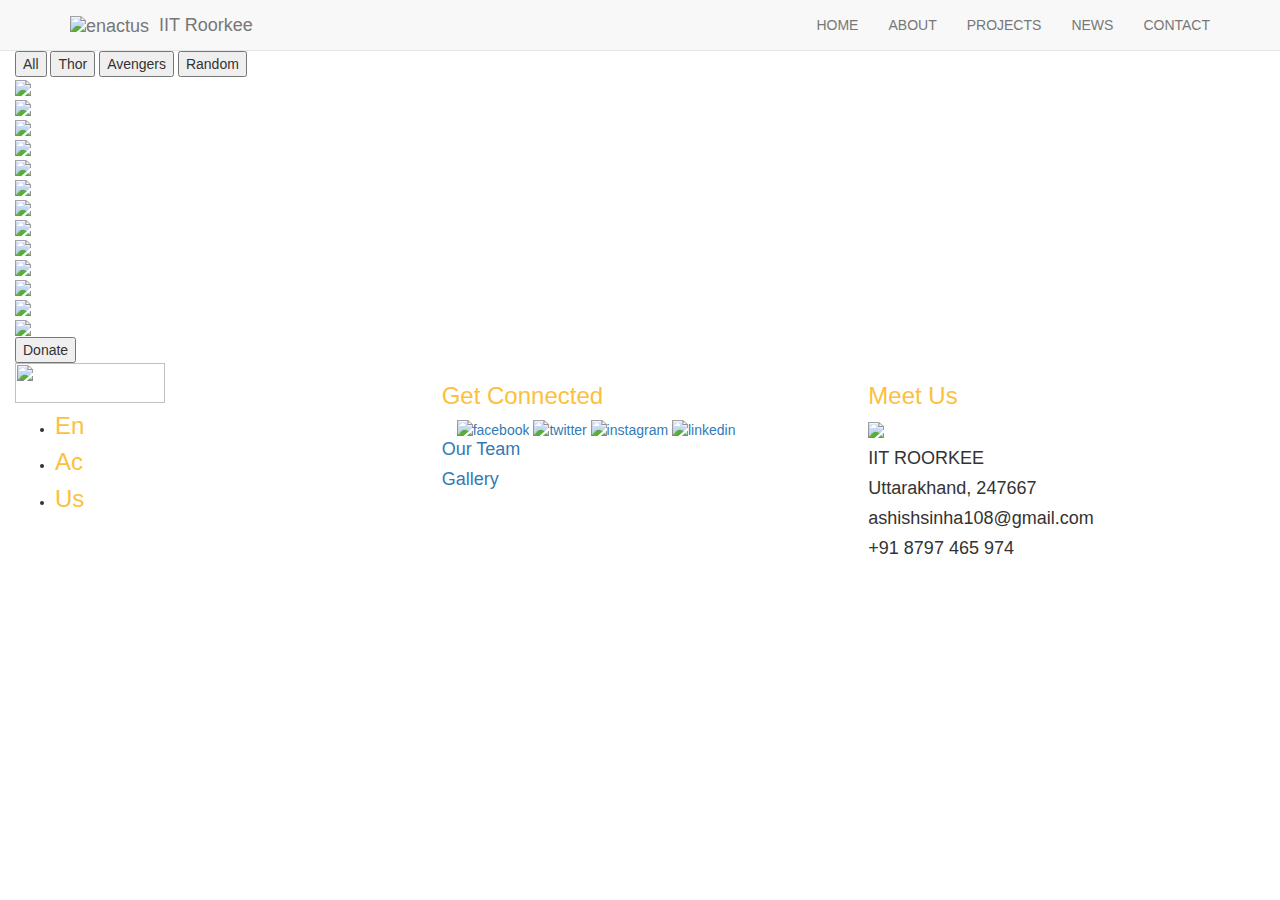
==== gallery.html @ 597e1d96 "home page" ====
<!DOCTYPE html>
<html lang="en" >
<head>

  <title> Enactus, IIT ROORKEE</title>
  <meta charset="utf-8">
  <meta name="viewport" content="width=device-width, initial-scale=1">

  <!--Faacebook meta tags-->
  <meta property="og:url" content="https://enactus-iitr.github.io" />
  <meta property="og:type" content="Website" />
  <meta property="og:title" content="Enactus, IIT Roorkee Chapter" />
  <meta property="og:description" content="Enactus is an international non-profit organization that nurtures managerial skills of students. It channelizes the energy of these future leaders towards constructing innovative business models that improve the quality of life and standard of living of the people in need. Enactus creates and implements community empowerment projects around the globe. The experience not only transforms lives, but also helps students develop the skills that are essential in this challenging, corporate world.
  Enactus is now collaborating with IIT Roorkee to expand this network across the globe." />
  <meta name="keywords" content="Enactus,Enactus IITR,IITR,Indian,Institute,Tech,Technology,Roorkee,Enactus India,IIT,Enactus SNAP,SNAP,Indian Institute Of Technology" />
  <meta property="og:image" content="../images/logo.png" />
  <meta name="theme-color" content="#fdc03c">

  <!-- Twitter Card data -->
  <meta name="twitter:card" content="Website">
  <meta name="twitter:site" content="https://enactus-iitr.github.io">
  <meta name="twitter:title" content="Enactus, IIT Roorkee Chapter">
  <meta name="twitter:description" content="Enactus is an international non-profit organization that nurtures managerial skills of students. It channelizes the energy of these future leaders towards constructing innovative business models that improve the quality of life and standard of living of the people in need. Enactus creates and implements community empowerment projects around the globe. The experience not only transforms lives, but also helps students develop the skills that are essential in this challenging, corporate world.
  Enactus is now collaborating with IIT Roorkee to expand this network across the globe.">
  <meta name="twitter:creator" content="@ashishsinhajsr">
  <!-- Twitter Summary card images must be at least 120x120px -->
  <meta name="twitter:image" content="../images/logo.png">
  <link rel="shortcut icon" href="../images/favicon.ico" />

  <link rel="stylesheet" href="https://maxcdn.bootstrapcdn.com/bootstrap/3.3.7/css/bootstrap.min.css">
  <link href="https://fonts.googleapis.com/css?family=Montserrat" rel="stylesheet" type="text/css">
  <link href="https://fonts.googleapis.com/icon?family=Material+Icons" rel="stylesheet">
  <link href="https://fonts.googleapis.com/css?family=Lato" rel="stylesheet" type="text/css">
  <link href="../css/custom.css" rel="stylesheet" type="text/css">

  <script src="https://ajax.googleapis.com/ajax/libs/jquery/3.2.1/jquery.min.js"></script>
  <script src="https://maxcdn.bootstrapcdn.com/bootstrap/3.3.7/js/bootstrap.min.js"></script>
  <script src="../js/wow.min.js"></script>
  <script src="../js/jquery-2.1.0.min.js"></script>
  <script src="../js/typed.js"></script>
  <script src="../js/jquery.particleground.min.js"></script>
  <script src="../js/jquery.particleground.min.js"></script>
  <script src="../js/angular.min.js"></script>
  <script src="../js/angular-route.min.js"></script>
  <script src="../js/main.js"></script>
  <script src="../js/isotope.pkgd.min.js"></script>
  <script src="../js/gallery.js"></script>


  <!-- google-analytics -->
  <script type="text/javascript">
            (function(i,s,o,g,r,a,m){i['GoogleAnalyticsObject']=r;i[r]=i[r]||function(){
                    (i[r].q=i[r].q||[]).push(arguments)},i[r].l=1*new Date();a=s.createElement(o),
                m=s.getElementsByTagName(o)[0];a.async=1;a.src=g;m.parentNode.insertBefore(a,m)
            })(window,document,'script','//www.google-analytics.com/analytics.js','ga');
            ga('create', 'UA-98666071-1', 'auto');
            ga('send', 'pageview');
  </script>
</head>
<body >

  <nav class="navbar navbar-default navbar-fixed-top">
    <div class="container">
      <div class="navbar-header">
        <button type="button" class="navbar-toggle" data-toggle="collapse" data-target="#myNavbar">
          <span class="icon-bar"></span>
          <span class="icon-bar"></span>
          <span class="icon-bar"></span>
        </button>
        <a class="navbar-brand" href="#myPage"><span><img src="../images/logo.png" id="enactus-logo" alt="enactus" width="100" height="25px" style="margin-right:10px">IIT Roorkee</span></a>
      </div>
      <div class="collapse navbar-collapse" id="myNavbar">
        <ul class="nav navbar-nav navbar-right">
          <li><a href="../../index.html">HOME</a></li>
          <li><a href="../../index.html#about">ABOUT</a></li>
          <li><a href="../../index.html#projects">PROJECTS</a></li>
          <li><a href="../../index.html#news">NEWS</a></li>
          <li><a href="../../index.html#contact">CONTACT</a></li>
        </ul>
      </div>
    </div>
  </nav>


  <!--container for gallery-->
  <div class="container-fluid bg-grey" id="gallery">

    <div id="filters" class="button-group">
      <h4 class="enactusHighlight" style="font-size:28px">Filter</h4>
      <button class="button is-checked" data-filter="*">All</button>
      <button class="button" data-filter=".thor">Thor</button>
      <button class="button" data-filter=".avengers">Avengers</button>
      <button class="button" data-filter=".random">Random</button>
    </div>

    <div class="grid">
      <div class="grid-sizer"></div>
      <div class="element-item thor " data-category="thor">
        <img src="../gallery/821364.jpg" class="gallery-img">
      </div>
      <div class="element-item thor grid-item--height2  " data-category="thor">
        <img src="../gallery/857019.png" class="gallery-img">
      </div>
      <div class="element-item thor grid-item--width2" data-category="thor">
        <img src="../gallery/857340.jpg" class="gallery-img">
      </div>
      <div class="element-item avengers" data-category="avengers">
        <img src="../gallery/859672.png" class="gallery-img">
      </div>
      <div class="element-item  thor grid-item--height2 " data-category="thor">
        <img src="../gallery/870934.jpg" class="gallery-img">
      </div>
      <div class="element-item avengers grid-item--width2" data-category="avengers">
        <img src="../gallery/886533.jpg" class="gallery-img">
      </div>
      <div class="element-item avengers" data-category="avengers">
        <img src="../gallery/887353.png" class="gallery-img">
      </div>
      <div class="element-item random grid-item--height2 " data-category="random">
        <img src="../gallery/1.jpg" class="gallery-img">
      </div>
      <div class="element-item random grid-item--width2" data-category="random">
        <img src="../gallery/2.jpg" class="gallery-img">
      </div>
      <div class="element-item random" data-category="random">
        <img src="../gallery/3.jpg" class="gallery-img">
      </div>
      <div class="element-item random grid-item--height2  " data-category="random">
        <img src="../gallery/4.jpg" class="gallery-img">
      </div>
      <div class="element-item random grid-item--width2" data-category="random">
        <img src="../gallery/5.jpg" class="gallery-img">
      </div>
      <div class="element-item thor" data-category="thor">
        <img src="../gallery/857015.png" class="gallery-img">
      </div>

    </div>

  </div>

  <!-- Container (Contact Section) -->
  <div id="contact" class="container-fluid bg-grey">
    <button id="rzp-button1">Donate</button>
    <div class="row slideanim">
      <div class="col-sm-4">
          <img id="contact-logo" src="../images/logo_new.png" width="150" height="40">
          <ul >
            <li>
              <h4><span style="color:#fdc03c;font-size:24px">En</span><span style="color:#fff">trepreneurial</span></h4>
            </li>
            <li>
              <h4><span style="color:#fdc03c;font-size:24px">Ac</span><span style="color:#fff">ion</span></h4>
            </li>
            <li>
              <h4><span style="color:#fdc03c;font-size:24px">Us</span></h4>
            </li>
          </ul>
      </div>

      <div class="col-sm-4">
        <h3 style="color:#fdc03c;">Get Connected</h3>
        <div class="col-sm-12">
          <a href="https://fb.com/i.ashish.sinha" target="_blank"><img src="../images/fb-icon-bw.png" class="social-btn" alt="facebook"></a>
          <a href="https://twitter.com/ashishsinhajsr"  target="_blank"><img src="../images/twitter_bw.png" class="social-btn" alt="twitter"></a>
          <a href="https://github.com/_ashish.jsr"  target="_blank"><img src="../images/insta.png" class="social-btn" alt="instagram"></a>
          <a href="https://linkedin.com/sinashish"  target="_blank"><img src="../images/linkedin_icon.png" class="social-btn" alt="linkedin"></a>
        </div>
        <h4><a href="team.html" class="links">Our Team</a></h4>
        <h4><a href="gallery.html" class="links">Gallery</a></h4>
        <!--<h4><a href="app/pages/donate.html" class="links" id="rzp-button1">Donate</a></h4>-->
  		<script src="https://checkout.razorpay.com/v1/checkout.js"></script>
  		<script>
  		var options = {
  		    "key": "rzp_test_NGNvbAqeIaxqZL",
  		    "amount": "2000", // 2000 paise = INR 20
  		    "name": "Enactus IITR",
  		    "description": "Donation",
  		    "image": "../images/logo.png",
  		    "handler": function (response){
  		        alert(response.razorpay_payment_id);
  		    },
  		    "prefill": {
  		        "name": "",
  		        "email": ""
  		    },
  		    "notes": {
  		        "address": "Hello World"
  		    },
  		    "theme": {
  		        "color": "#fdc03c"
  		    }
  		};
  		var rzp1 = new Razorpay(options);

  		document.getElementById('rzp-button1').onclick = function(e){
  		    rzp1.open();
  		    e.preventDefault();
  		}
  		</script>
      </div>

      <div class="col-sm-3">
        <h3 style="color:#fdc03c;">Meet Us</h3>

        <img src="../images/iitr.jpg" class="iitr">
        <h4 class="social-link">IIT ROORKEE</h4>
        <h4 class="social-link">Uttarakhand, 247667</h4>
        <h4 class="social-link">ashishsinha108@gmail.com</h4>
        <h4 class="social-link">+91 8797 465 974</h4>
       <!--  <script
  	    src="https://checkout.razorpay.com/v1/checkout.js"
  	    data-key="<YOUR_KEY_ID>"
  	    data-amount="5000"
  	    data-buttontext="Pay with Razorpay"
  	    data-name="Merchant Name"
  	    data-description="Purchase Description"
  	    data-image="https://your-awesome-site.com/your_logo.jpg"
  	    data-prefill.name="Harshil Mathur"
  	    data-prefill.email="support@razorpay.com"
  	    data-theme.color="#F37254"
  	></script>
  	<input type="hidden" value="Hidden Element" name="hidden">
  	</form> -->

      </div>

    </div>
  </div>

  <script type="text/javascript">
  	$(document).ready(function() {
  	  $('#particles').particleground({
  	  	parallax: true
  	  });
  	new WOW().init();
  	});
  </script>

  <!--
  <footer class="container-fluid text-right">
    <a href="#myPage" title="To Top" id='top'>
      <span class="glyphicon glyphicon-chevron-up"></span>
    </a>
  </footer>
  -->
  <script>
  $(document).ready(function(){
    // Add smooth scrolling to all links in navbar + footer link
    $(".navbar a, footer a[href='#myPage']").on('click', function(event) {
      // Make sure this.hash has a value before overriding default behavior
      if (this.hash !== "") {
        // Prevent default anchor click behavior
        event.preventDefault();

        // Store hash
        var hash = this.hash;

        // Using jQuery's animate() method to add smooth page scroll
        // The optional number (900) specifies the number of milliseconds it takes to scroll to the specified area
        $('html, body').animate({
          scrollTop: $(hash).offset().top
        }, 900, function(){

          // Add hash (#) to URL when done scrolling (default click behavior)
          window.location.hash = hash;
        });
      } // End if
    });

    $(window).scroll(function() {
      $(".slideanim").each(function(){
        var pos = $(this).offset().top;

        var winTop = $(window).scrollTop();
          if (pos < winTop + 600) {
            $(this).addClass("slide");
          }
      });
    });
  })
  </script>

</body>
</html>
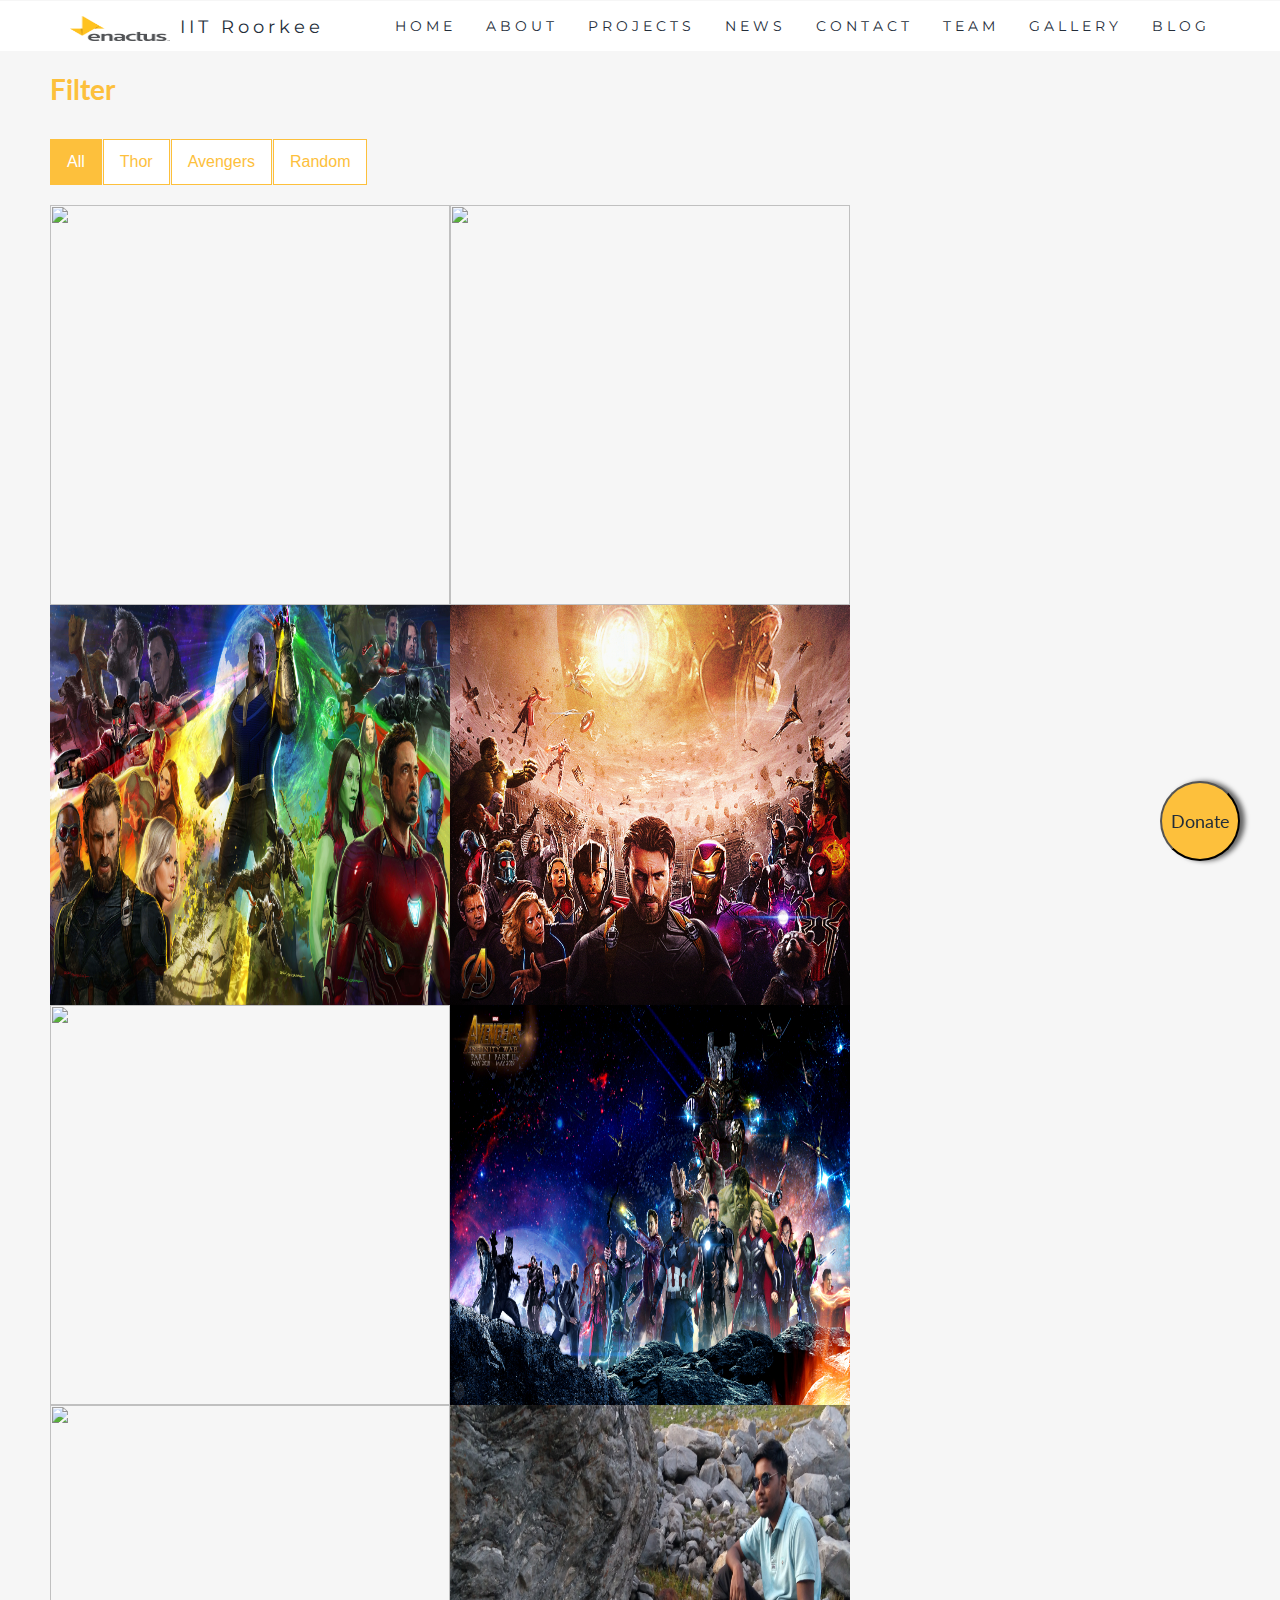
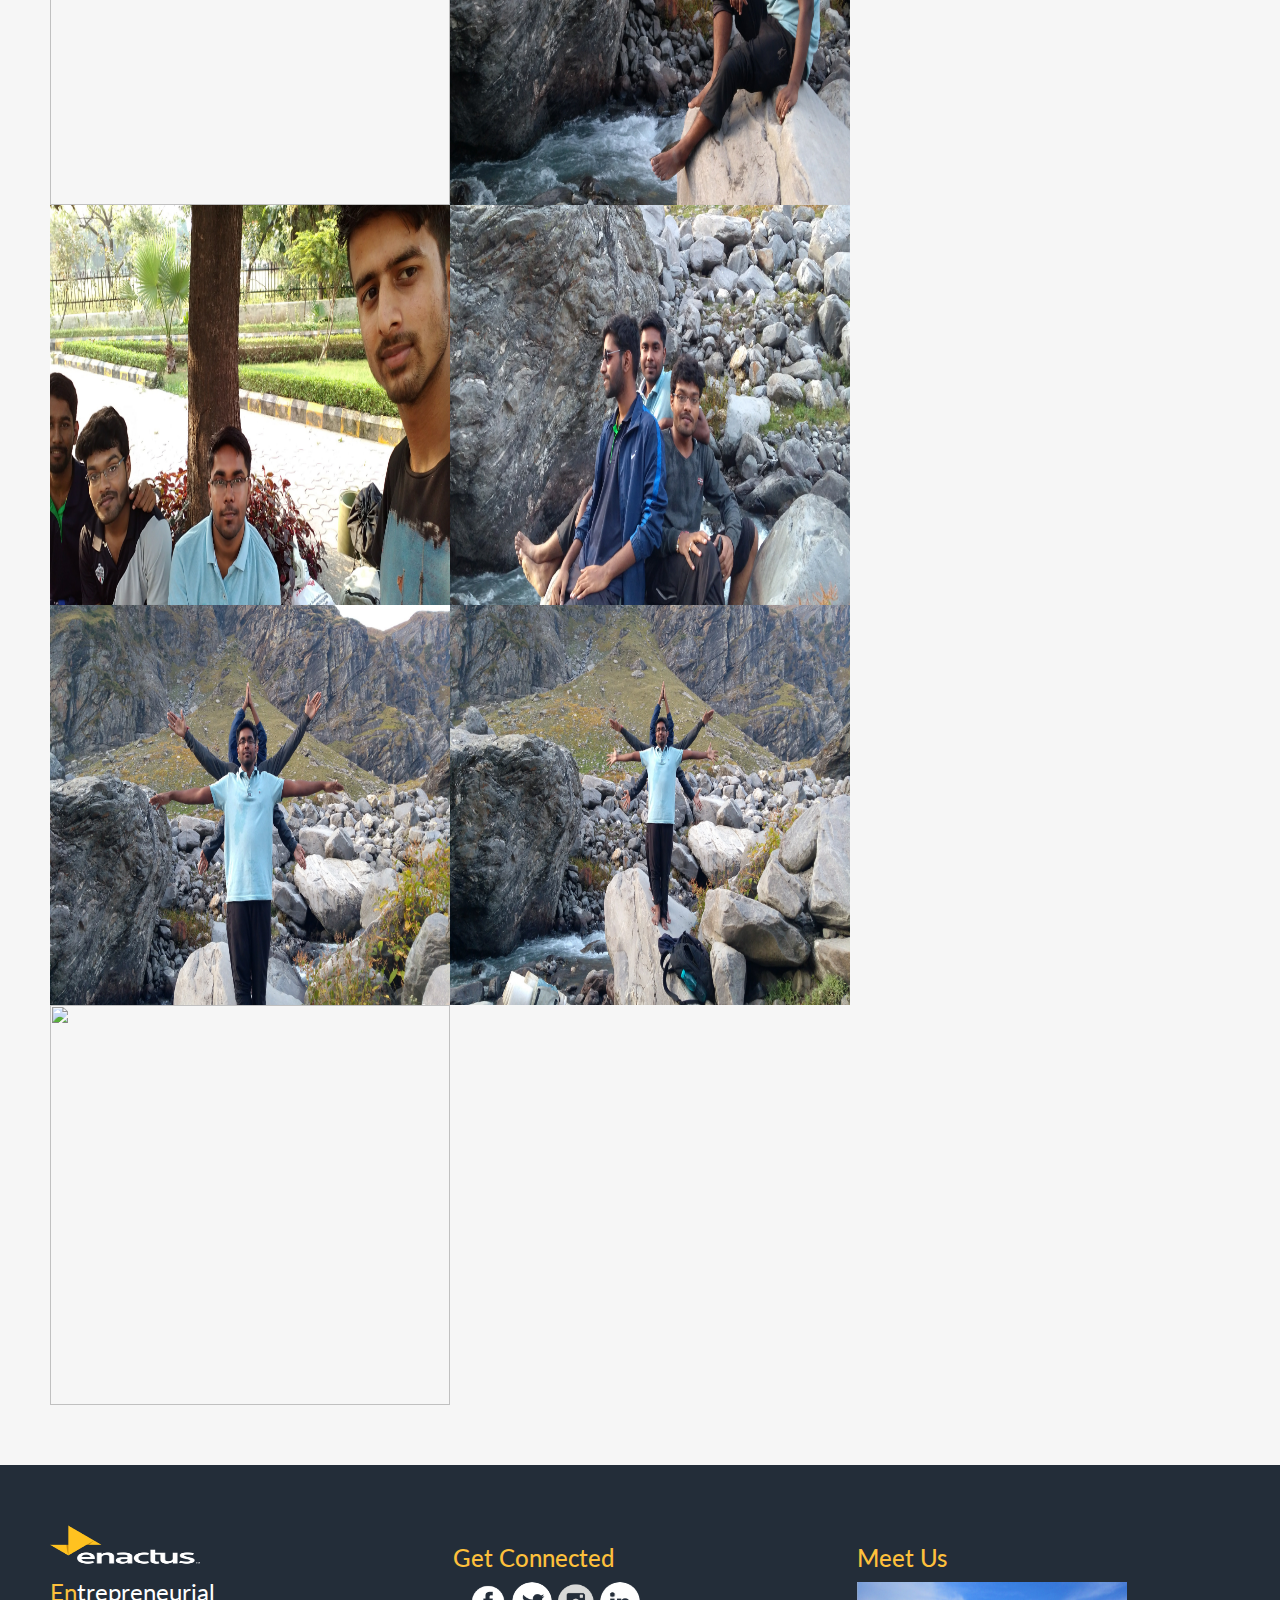
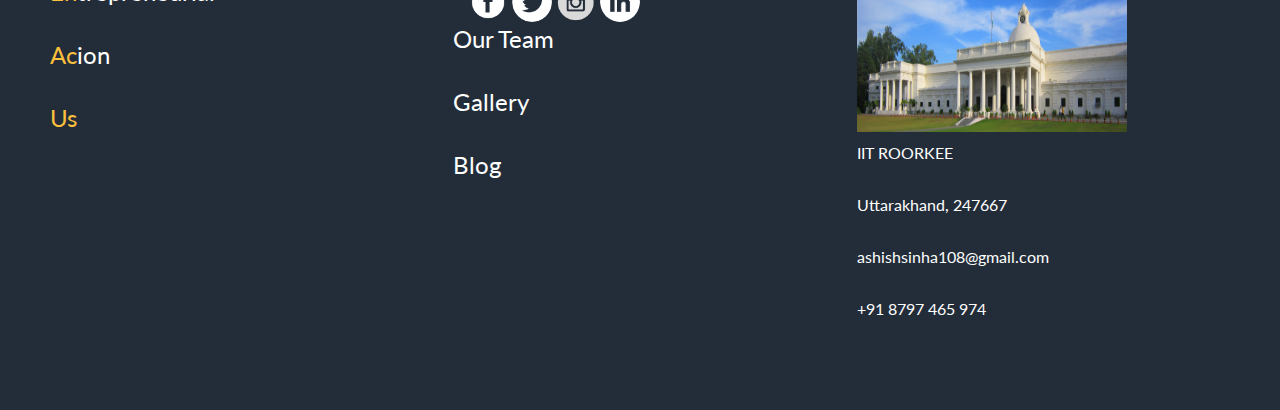
==== commit b702c08a: "news and projects mended" ====
--- a/gallery.html
+++ b/gallery.html
@@ -13,7 +13,7 @@
   <meta property="og:description" content="Enactus is an international non-profit organization that nurtures managerial skills of students. It channelizes the energy of these future leaders towards constructing innovative business models that improve the quality of life and standard of living of the people in need. Enactus creates and implements community empowerment projects around the globe. The experience not only transforms lives, but also helps students develop the skills that are essential in this challenging, corporate world.
   Enactus is now collaborating with IIT Roorkee to expand this network across the globe." />
   <meta name="keywords" content="Enactus,Enactus IITR,IITR,Indian,Institute,Tech,Technology,Roorkee,Enactus India,IIT,Enactus SNAP,SNAP,Indian Institute Of Technology" />
-  <meta property="og:image" content="../images/logo.png" />
+  <meta property="og:image" content="app/images/logo.png" />
   <meta name="theme-color" content="#fdc03c">
 
   <!-- Twitter Card data -->
@@ -24,27 +24,27 @@
   Enactus is now collaborating with IIT Roorkee to expand this network across the globe.">
   <meta name="twitter:creator" content="@ashishsinhajsr">
   <!-- Twitter Summary card images must be at least 120x120px -->
-  <meta name="twitter:image" content="../images/logo.png">
-  <link rel="shortcut icon" href="../images/favicon.ico" />
+  <meta name="twitter:image" content="app/images/logo.png">
+  <link rel="shortcut icon" href="app/images/favicon.ico" />
 
   <link rel="stylesheet" href="https://maxcdn.bootstrapcdn.com/bootstrap/3.3.7/css/bootstrap.min.css">
   <link href="https://fonts.googleapis.com/css?family=Montserrat" rel="stylesheet" type="text/css">
   <link href="https://fonts.googleapis.com/icon?family=Material+Icons" rel="stylesheet">
   <link href="https://fonts.googleapis.com/css?family=Lato" rel="stylesheet" type="text/css">
-  <link href="../css/custom.css" rel="stylesheet" type="text/css">
+  <link href="app/css/custom.css" rel="stylesheet" type="text/css">
 
   <script src="https://ajax.googleapis.com/ajax/libs/jquery/3.2.1/jquery.min.js"></script>
   <script src="https://maxcdn.bootstrapcdn.com/bootstrap/3.3.7/js/bootstrap.min.js"></script>
-  <script src="../js/wow.min.js"></script>
-  <script src="../js/jquery-2.1.0.min.js"></script>
-  <script src="../js/typed.js"></script>
-  <script src="../js/jquery.particleground.min.js"></script>
-  <script src="../js/jquery.particleground.min.js"></script>
-  <script src="../js/angular.min.js"></script>
-  <script src="../js/angular-route.min.js"></script>
-  <script src="../js/main.js"></script>
-  <script src="../js/isotope.pkgd.min.js"></script>
-  <script src="../js/gallery.js"></script>
+  <script src="app/js/wow.min.js"></script>
+  <script src="app/js/jquery-2.1.0.min.js"></script>
+  <script src="app/js/typed.js"></script>
+  <script src="app/js/jquery.particleground.min.js"></script>
+  <script src="app/js/jquery.particleground.min.js"></script>
+  <script src="app/js/angular.min.js"></script>
+  <script src="app/js/angular-route.min.js"></script>
+  <script src="app/js/main.js"></script>
+  <script src="app/js/isotope.pkgd.min.js"></script>
+  <script src="app/js/gallery.js"></script>
 
 
   <!-- google-analytics -->
@@ -67,15 +67,18 @@
           <span class="icon-bar"></span>
           <span class="icon-bar"></span>
         </button>
-        <a class="navbar-brand" href="#myPage"><span><img src="../images/logo.png" id="enactus-logo" alt="enactus" width="100" height="25px" style="margin-right:10px">IIT Roorkee</span></a>
+        <a class="navbar-brand" href="#myPage"><span><img src="app/images/logo.png" id="enactus-logo" alt="enactus" width="100" height="25px" style="margin-right:10px">IIT Roorkee</span></a>
       </div>
       <div class="collapse navbar-collapse" id="myNavbar">
         <ul class="nav navbar-nav navbar-right">
-          <li><a href="../../index.html">HOME</a></li>
-          <li><a href="../../index.html#about">ABOUT</a></li>
-          <li><a href="../../index.html#projects">PROJECTS</a></li>
-          <li><a href="../../index.html#news">NEWS</a></li>
-          <li><a href="../../index.html#contact">CONTACT</a></li>
+          <li><a href="index.html">HOME</a></li>
+          <li><a href="index.html#about">ABOUT</a></li>
+          <li><a href="index.html#projects">PROJECTS</a></li>
+          <li><a href="index.html#news">NEWS</a></li>
+          <li><a href="index.html#contact">CONTACT</a></li>
+          <li><a href="team.html">TEAM</a></li>
+          <li><a href="gallery.html">GALLERY</a></li>
+          <li><a href="https://enactus-iitr.github.io/blog">BLOG</a></li>
         </ul>
       </div>
     </div>
@@ -96,43 +99,43 @@
     <div class="grid">
       <div class="grid-sizer"></div>
       <div class="element-item thor " data-category="thor">
-        <img src="../gallery/821364.jpg" class="gallery-img">
+        <img src="app/gallery/821364.jpg" class="gallery-img">
       </div>
       <div class="element-item thor grid-item--height2  " data-category="thor">
-        <img src="../gallery/857019.png" class="gallery-img">
+        <img src="app/gallery/857019.png" class="gallery-img">
       </div>
       <div class="element-item thor grid-item--width2" data-category="thor">
-        <img src="../gallery/857340.jpg" class="gallery-img">
+        <img src="app/gallery/857340.jpg" class="gallery-img">
       </div>
       <div class="element-item avengers" data-category="avengers">
-        <img src="../gallery/859672.png" class="gallery-img">
+        <img src="app/gallery/859672.png" class="gallery-img">
       </div>
       <div class="element-item  thor grid-item--height2 " data-category="thor">
-        <img src="../gallery/870934.jpg" class="gallery-img">
+        <img src="app/gallery/870934.jpg" class="gallery-img">
       </div>
       <div class="element-item avengers grid-item--width2" data-category="avengers">
-        <img src="../gallery/886533.jpg" class="gallery-img">
+        <img src="app/gallery/886533.jpg" class="gallery-img">
       </div>
       <div class="element-item avengers" data-category="avengers">
-        <img src="../gallery/887353.png" class="gallery-img">
+        <img src="app/gallery/887353.png" class="gallery-img">
       </div>
       <div class="element-item random grid-item--height2 " data-category="random">
-        <img src="../gallery/1.jpg" class="gallery-img">
+        <img src="app/gallery/1.jpg" class="gallery-img">
       </div>
       <div class="element-item random grid-item--width2" data-category="random">
-        <img src="../gallery/2.jpg" class="gallery-img">
+        <img src="app/gallery/2.jpg" class="gallery-img">
       </div>
       <div class="element-item random" data-category="random">
-        <img src="../gallery/3.jpg" class="gallery-img">
+        <img src="app/gallery/3.jpg" class="gallery-img">
       </div>
       <div class="element-item random grid-item--height2  " data-category="random">
-        <img src="../gallery/4.jpg" class="gallery-img">
+        <img src="app/gallery/4.jpg" class="gallery-img">
       </div>
       <div class="element-item random grid-item--width2" data-category="random">
-        <img src="../gallery/5.jpg" class="gallery-img">
+        <img src="app/gallery/5.jpg" class="gallery-img">
       </div>
       <div class="element-item thor" data-category="thor">
-        <img src="../gallery/857015.png" class="gallery-img">
+        <img src="app/gallery/857015.png" class="gallery-img">
       </div>
 
     </div>
@@ -142,33 +145,27 @@
   <!-- Container (Contact Section) -->
   <div id="contact" class="container-fluid bg-grey">
     <button id="rzp-button1">Donate</button>
-    <div class="row slideanim">
+    <div class="row">
       <div class="col-sm-4">
-          <img id="contact-logo" src="../images/logo_new.png" width="150" height="40">
-          <ul >
-            <li>
-              <h4><span style="color:#fdc03c;font-size:24px">En</span><span style="color:#fff">trepreneurial</span></h4>
-            </li>
-            <li>
-              <h4><span style="color:#fdc03c;font-size:24px">Ac</span><span style="color:#fff">ion</span></h4>
-            </li>
-            <li>
-              <h4><span style="color:#fdc03c;font-size:24px">Us</span></h4>
-            </li>
-          </ul>
+          <img id="contact-logo" src="app/images/logo_new.png" width="150" height="40">
+          <h4><span style="color:#fdc03c;font-size:24px">En</span><span style="color:#fff">trepreneurial</span></h4>
+
+          <h4><span style="color:#fdc03c;font-size:24px">Ac</span><span style="color:#fff">ion</span></h4>
+
+          <h4><span style="color:#fdc03c;font-size:24px">Us</span></h4>
       </div>
 
       <div class="col-sm-4">
         <h3 style="color:#fdc03c;">Get Connected</h3>
         <div class="col-sm-12">
-          <a href="https://fb.com/i.ashish.sinha" target="_blank"><img src="../images/fb-icon-bw.png" class="social-btn" alt="facebook"></a>
-          <a href="https://twitter.com/ashishsinhajsr"  target="_blank"><img src="../images/twitter_bw.png" class="social-btn" alt="twitter"></a>
-          <a href="https://github.com/_ashish.jsr"  target="_blank"><img src="../images/insta.png" class="social-btn" alt="instagram"></a>
-          <a href="https://linkedin.com/sinashish"  target="_blank"><img src="../images/linkedin_icon.png" class="social-btn" alt="linkedin"></a>
+          <a href="https://fb.com/i.ashish.sinha" target="_blank"><img src="app/images/fb-icon-bw.png" class="social-btn" alt="facebook"></a>
+          <a href="https://twitter.com/ashishsinhajsr"  target="_blank"><img src="app/images/twitter_bw.png" class="social-btn" alt="twitter"></a>
+          <a href="https://github.com/_ashish.jsr"  target="_blank"><img src="app/images/insta.png" class="social-btn" alt="instagram"></a>
+          <a href="https://linkedin.com/sinashish"  target="_blank"><img src="app/images/linkedin_icon.png" class="social-btn" alt="linkedin"></a>
         </div>
         <h4><a href="team.html" class="links">Our Team</a></h4>
         <h4><a href="gallery.html" class="links">Gallery</a></h4>
-        <!--<h4><a href="app/pages/donate.html" class="links" id="rzp-button1">Donate</a></h4>-->
+        <h4><a href="https://enactus-iitr.github.io/blog" class="links">Blog</a></h4>
   		<script src="https://checkout.razorpay.com/v1/checkout.js"></script>
   		<script>
   		var options = {
@@ -176,7 +173,7 @@
   		    "amount": "2000", // 2000 paise = INR 20
   		    "name": "Enactus IITR",
   		    "description": "Donation",
-  		    "image": "../images/logo.png",
+  		    "image": "app/images/logo.png",
   		    "handler": function (response){
   		        alert(response.razorpay_payment_id);
   		    },
@@ -203,7 +200,7 @@
       <div class="col-sm-3">
         <h3 style="color:#fdc03c;">Meet Us</h3>
 
-        <img src="../images/iitr.jpg" class="iitr">
+        <img src="app/images/iitr.jpg" class="iitr">
         <h4 class="social-link">IIT ROORKEE</h4>
         <h4 class="social-link">Uttarakhand, 247667</h4>
         <h4 class="social-link">ashishsinha108@gmail.com</h4>
--- a/app/css/custom.css
+++ b/app/css/custom.css
@@ -0,0 +1,538 @@
+body {
+  font: 400 15px Lato, sans-serif;
+  line-height: 1.8;
+  color: #818181;
+}
+.social-link{
+color:#fff;
+font-size: 16px;
+}
+.iitr{
+  width: 270px;
+  height: 150px;
+}
+.social-btn{
+width: 40px;
+height: 40px;
+border-radius: 50%;
+}
+.social-btn:hover{
+background-color:#fdc03c;
+
+}
+.links{
+  color:#fff;
+}
+.links:hover{
+  color:#fdc03c;
+}
+.member-name{
+color: #232D39;
+font-size: 18px;
+}
+#top{
+display: inline fixed;
+float: right;
+}
+#team-body{
+    height: 100%;
+    position: relative;
+
+}
+.news-img{
+  width: 240px;
+  height:240px;
+  border: 1px solid #fdc03c;
+
+}
+.team-member{
+width:360;
+height:150px;
+border: 1px solid #fdc03c;
+transition: box-shadow 0.5s;
+background-size: cover;
+}
+.member-name{
+  font-size: 24px;
+  font-family: cursive;
+}
+.team-btn{
+  width: 30px;
+  height: 30px;
+  border-radius: 50%;
+}
+.team-btn:hover{
+  background-color: #fdc03c;
+}
+#contact{
+background-color: #232D39;
+
+}
+#particles {
+width: 100%;
+background-image: url(../images/cover1.jpg) ;
+height: 100vh;
+overflow: hidden;
+margin: 0;
+padding: 0;
+border: none;
+
+}
+#about{
+background-image: url(../images/take_action_bg.png);
+width: 100%;
+background-size: cover;
+
+}
+#projects{
+width: 95%;
+border-top: 100px;
+background-color: #f6f6f6;
+}
+h2 {
+  font-size: 44px;
+  text-transform: uppercase;
+  color: #232D39;
+  font-weight: 600;
+  margin-bottom: 30px;
+}
+h4 {
+  font-size: 24px;
+  line-height: 1.375em;
+  color: #232D39;
+  font-weight: 400;
+  margin-bottom: 30px;
+}
+.jumbotron {
+  background-color: #f4511e;
+  color: #fff;
+  padding: 100px 25px;
+  font-family: Montserrat, sans-serif;
+}
+.container-fluid {
+  padding: 60px 50px;
+}
+.bg-grey {
+  background-color: #f6f6f6;
+}
+.logo-small {
+  color: #f4511e;
+  font-size: 50px;
+}
+.logo {
+  color: #f4511e;
+  font-size: 200px;
+}
+.thumbnail {
+  padding: 0 0 15px 0;
+  border: none;
+  border-radius: 0;
+}
+.thumbnail img {
+  width: 100%;
+  height: 100%;
+  margin-bottom: 10px;
+}
+.carousel-control.right, .carousel-control.left {
+  background-image: none;
+  color: #fdc03c;
+}
+.carousel-indicators li {
+  border-color: #fdc03c;
+}
+.carousel-indicators li.active {
+  background-color: #fdc03c;
+}
+.item h4 {
+  font-size: 19px;
+  line-height: 1.375em;
+  font-weight: 400;
+  font-style: italic;
+  margin: 70px 0;
+}
+.item span {
+  font-style: normal;
+}
+.panel {
+  border: 1px solid #fdc03c;
+  border-radius:0 !important;
+  transition: box-shadow 0.5s;
+
+}
+.panel-body{
+color:#232D39;
+font-size: 18px;
+
+}
+.panel:hover {
+  box-shadow: 5px 0px 40px rgba(0,0,0, .6);
+}
+.panel-footer .btn:hover {
+  border: 1px solid #fdc03c;
+  background-color: #fff !important;
+  color: #fdc03c;
+}
+.panel-heading {
+  color: #fff !important;
+  background-color: #fdc03c !important;
+  padding: 25px;
+  border-bottom: 1px solid transparent;
+  border-top-left-radius: 0px;
+  border-top-right-radius: 0px;
+  border-bottom-left-radius: 0px;
+  border-bottom-right-radius: 0px;
+}
+.panel-footer {
+  background-color: white !important;
+}
+.panel-footer h3 {
+  font-size: 32px;
+}
+.panel-footer h4 {
+  color: #aaa;
+  font-size: 14px;
+}
+
+.enactusHighlight {
+color: #fdc03c;
+font-size: 7vh;
+font-style: Nobile;
+font-weight:700;
+
+}
+.carousel .flickity-viewport {
+  position: absolute;
+  width: 100%;
+}
+/* carousel height */
+.carousel {
+  height: 50vh;
+
+}
+/* cell inherit height from carousel */
+.carousel-cell {
+  width: 50%; /* full width */
+  height: 100%; /* height of carousel */
+  margin: 10px;
+}
+.flickity-viewport {
+  transition: height 0.2s;
+}
+.flickity-page-dots {
+  bottom: -22px;
+}
+
+/* dots are lines */
+.flickity-page-dots .dot {
+  height: 4px;
+  width: 40px;
+  margin: 0;
+  border-radius: 0;
+}
+
+/* big buttons, no circle */
+.flickity-prev-next-button {
+  width: 100px;
+  height: 100px;
+  background: transparent;
+}
+.flickity-prev-next-button:hover {
+  background: transparent;
+}
+/* arrow color */
+.flickity-prev-next-button .arrow {
+  fill: white;
+}
+.flickity-prev-next-button.no-svg {
+  color: white;
+}
+/* hide disabled button */
+.flickity-prev-next-button:disabled {
+  display: none;
+}
+@media screen and ( max-width: 480px ) {
+  /* full-width cells for smalller devices */
+  .carousel-cell { width: 100%; }
+}
+
+.homeText{
+  color: #fff;
+  font-size: 2vh;
+  font-family: Nobile;
+  text-align: center;
+}
+.aboutText{
+  color: #fdc03c;
+  font-size: 3vh;
+  font-family: Nobile;
+  text-align: center;
+}
+.normal {
+color: #fff;
+font-size: 6vh;
+font-style: Nobile;
+font-weight:700;
+
+}
+.btn{
+  align-self: center;
+  margin: 15px 0;
+    background-color: transparent;
+    color: #fff;
+    border: 1px solid #fdc03c;
+}
+.btn:hover{
+  align-self: center;
+  margin: 15px 0;
+    background-color:#fdc03c;
+    color: #232D39;
+}
+.panel-footer .btn {
+  margin: 15px 0;
+  background-color: #fdc03c;
+  color: #fff;
+}
+.navbar {
+  margin-bottom: 0;
+  background-color: #fff;
+  z-index: 9999;
+  border: 0;
+  color: #232D39;
+  font-size: 14px !important;
+  line-height: 1.42857143 !important;
+  letter-spacing: 4px;
+  border-radius: 0;
+  font-family: Montserrat, sans-serif;
+}
+.quote {
+text-align: center;
+color: #fdc03c;
+font-size: 3em;
+font-weight: 300;
+margin: 1em auto;
+padding: 1em 0;
+z-index: 9999;
+}
+.navbar li a, .navbar .navbar-brand {
+  color: #232D39 !important;
+}
+.navbar-nav li a:hover, .navbar-nav li.active a {
+  color: #232D39 !important;
+  background-color: #fdc03c !important;
+}
+.hero img {
+width: auto;
+height: 15em;
+vertical-align: middle;
+margin-top: -10em;
+}
+.column {
+float: left;
+width: 33%;
+padding: 10px;
+
+}
+.row:after {
+content: "";
+display: table;
+clear: both;
+}
+.navbar-default .navbar-toggle {
+  border-color: transparent;
+  color: #fff !important;
+}
+footer .glyphicon {
+  font-size: 20px;
+  margin-bottom: 20px;
+  color: #f4511e;
+}
+
+.slideanim {visibility:hidden;}
+.slide {
+  animation-name: slide;
+  -webkit-animation-name: slide;
+  animation-duration: 1s;
+  -webkit-animation-duration: 1s;
+  visibility: visible;
+}
+@keyframes slide {
+0% {
+  opacity: 0;
+  transform: translateY(70%);
+}
+100% {
+  opacity: 1;
+  transform: translateY(0%);
+}
+}
+@-webkit-keyframes slide {
+0% {
+  opacity: 0;
+  -webkit-transform: translateY(70%);
+}
+100% {
+  opacity: 1;
+  -webkit-transform: translateY(0%);
+}
+}
+
+
+@media screen and (max-width: 768px) {
+.col-sm-4 {
+  text-align: center;
+  margin: 25px 0;
+}
+.btn-lg {
+    width: 100%;
+    margin-bottom: 35px;
+}
+}
+#gallery-item{
+  border-radius: 1px #fdc03c solid;
+
+  width: 300px;
+  height: 200px;
+}
+
+@media screen and (max-width: 480px) {
+.logo {
+    font-size: 150px;
+}
+
+* { box-sizing: border-box; }
+#homePage{
+  opacity: inherit;
+}
+#particles{
+
+  width: 100%;
+  height: 100vh;
+  overflow: hidden;
+  background-size: cover;
+}
+}
+@media screen and (max-width: 360px) {
+.logo {
+    font-size: 150px;
+}
+#homePage{
+  background-image: url(../images/mobile-cover.jpg);
+  width: 100%;
+  height: 100vh;
+  overflow:  hidden ;
+  background-size: cover;
+
+}
+}
+.video-container {
+  position: relative;
+}
+video {
+  height: auto;
+  vertical-align: middle;
+  width: 100%;
+}
+.overlay-desc {
+  background: rgba(0,0,0,0);
+  position: absolute;
+  top: 0; right: 0; bottom: 0; left: 0;
+  display: flex;
+  align-items: center;
+  justify-content: center;
+}
+
+/* ---- button ---- */
+
+.button {
+  display: inline-block;
+  padding: 0.5em 1.0em;
+  background: #fff;
+  color: #fdc03c;
+  font-family: sans-serif;
+  font-size: 16px;
+  border: 1px #fdc03c solid;
+  cursor: pointer;
+}
+
+.button:hover {
+  background-color: #fdc03c;
+
+  color: #fff;
+}
+
+.button:active,
+.button.is-checked {
+  background-color: #fdc03c;
+
+}
+
+.button.is-checked {
+  color: white;
+}
+
+.element-item.gigante {
+  width: 600px;
+  height: 600px;
+  background: #F80;
+}
+/* ---- button-group ---- */
+
+.button-group {
+  margin-bottom: 20px;
+}
+
+.button-group:after {
+  content: '';
+  display: block;
+  clear: both;
+}
+
+.button-group .button {
+  float: left;
+  border-radius: 0;
+  margin-left: 0;
+  margin-right: 1px;
+}
+
+.grid-item--width2 { width: 600px; }
+.grid-item--height2 { height: 600px; }
+
+/* ---- isotope ---- */
+
+/* clear fix */
+
+#rzp-button1{
+  margin-top:22px;
+  position:fixed;
+	width:80px;
+	height:80px;
+	bottom:40px;
+	right:40px;
+	background-color:#fdc03c;
+	color:#232D39;
+	border-radius:50px;
+	text-align:center;
+  font-size: 18px;
+  z-index: 999999;
+  box-shadow: 5px 0px 5px rgba(0,0,0, .6);
+}
+#rzp-button1:hover{
+  transition: box-shadow 0.5s;
+  box-shadow: 5px 0px 40px rgba(0,0,0, .6);
+}
+/* ---- .element-item ---- */
+
+.element-item {
+  position: relative;
+  float: left;
+  width: 400px;
+  height: 400px;
+
+}
+
+
+.gallery-img{
+  width: 400px;
+  height: 400px;
+  position: relative;
+}
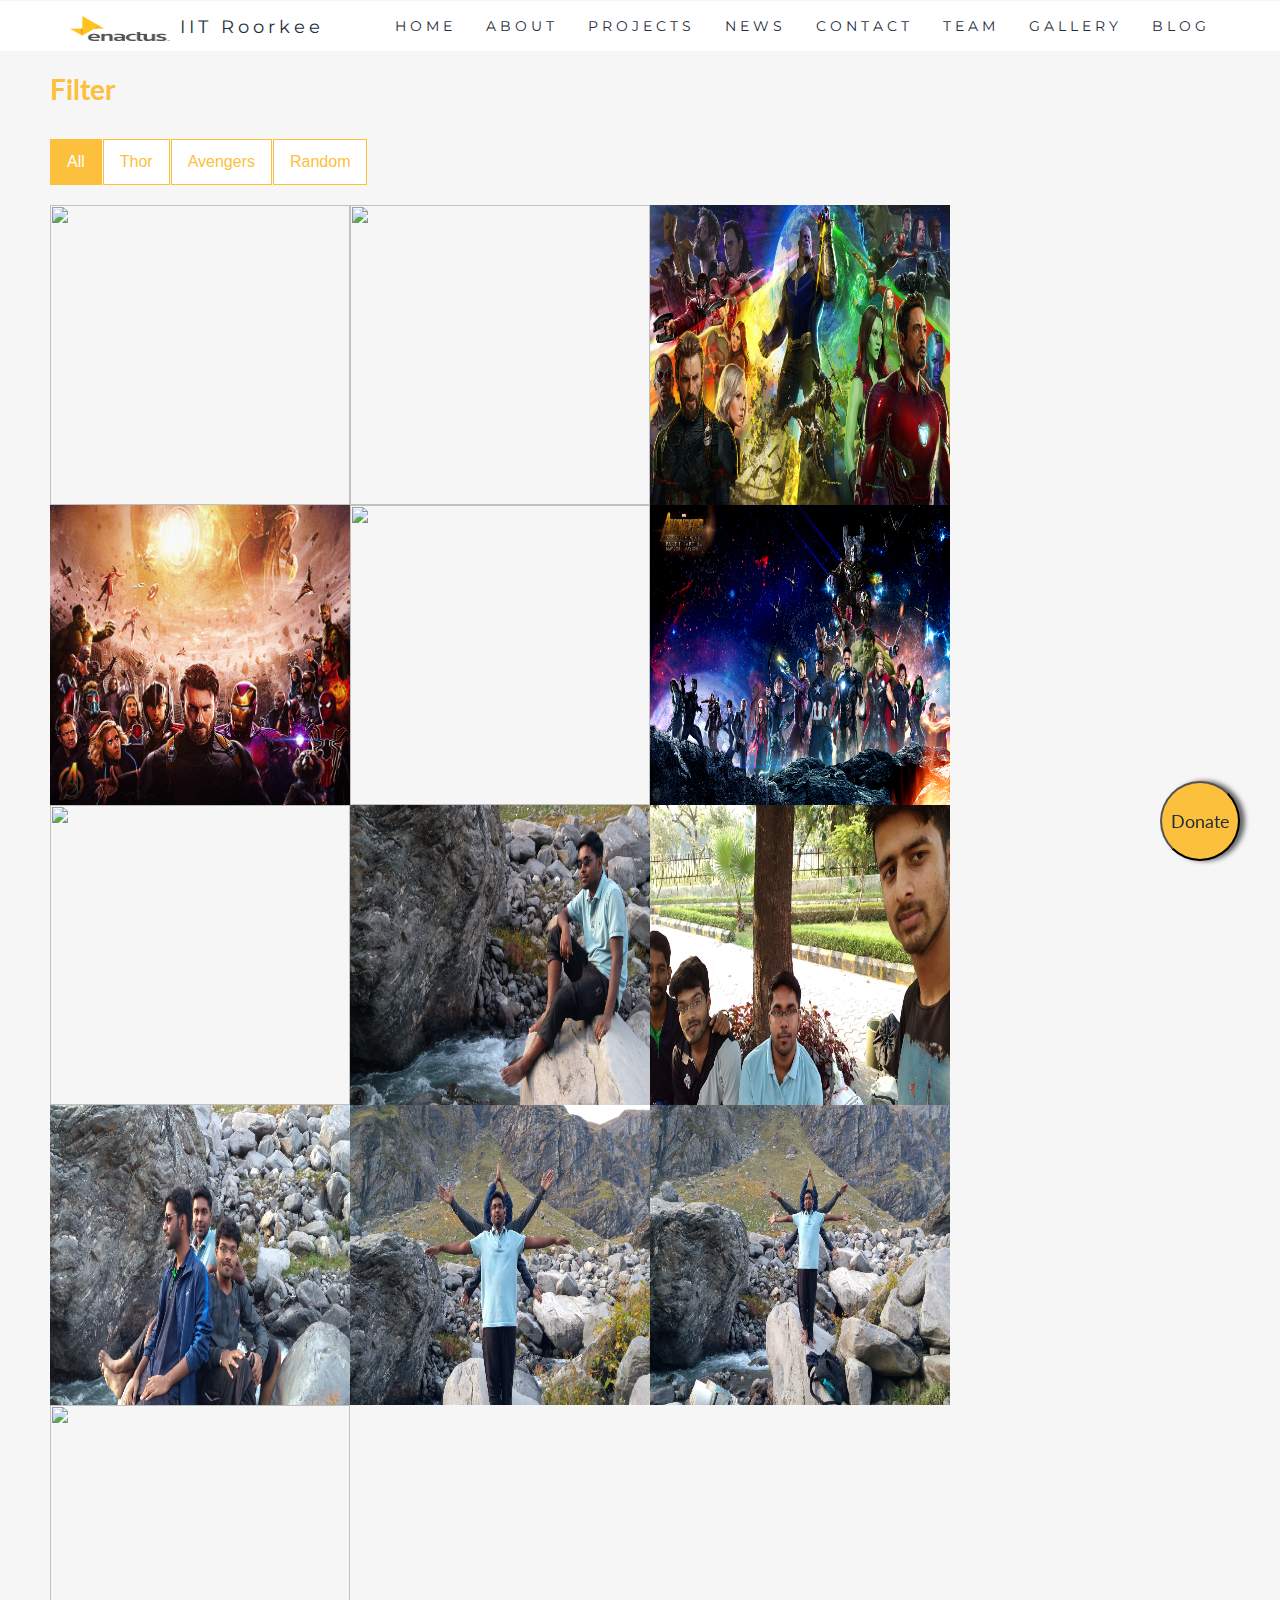
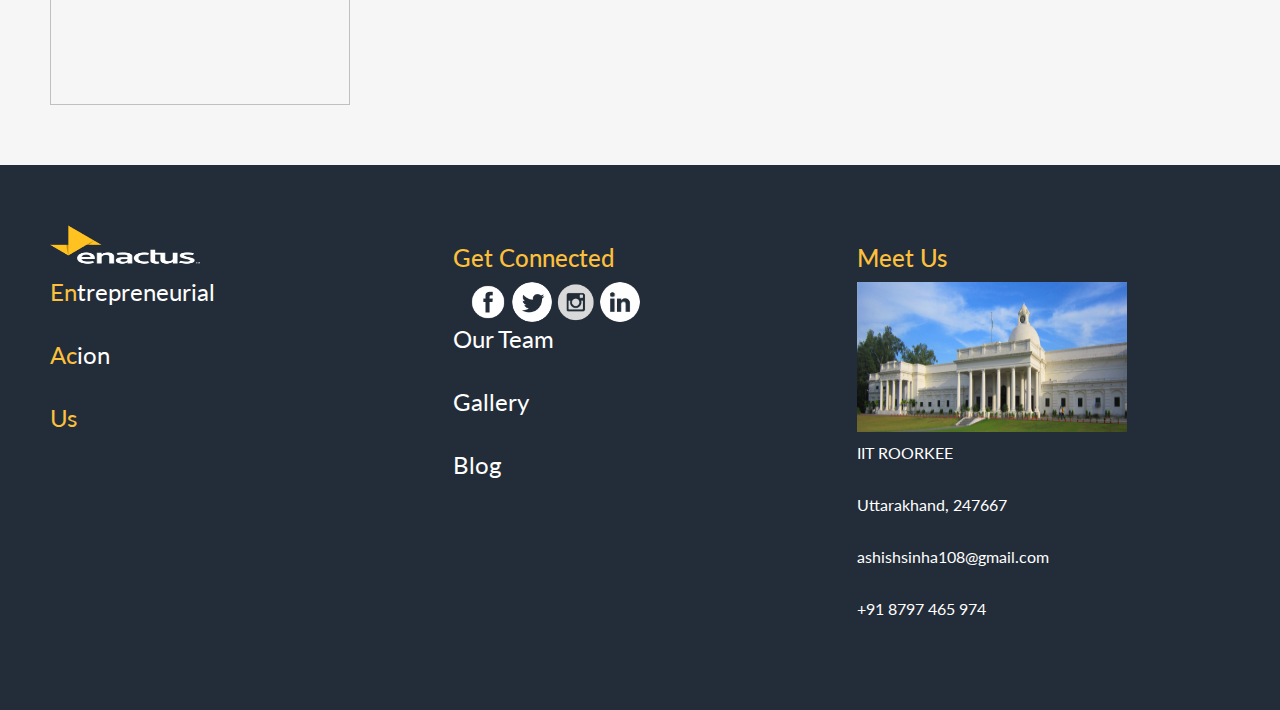
==== commit 631c17c1: "zooming  fix" ====
--- a/gallery.html
+++ b/gallery.html
@@ -45,6 +45,9 @@
   <script src="app/js/main.js"></script>
   <script src="app/js/isotope.pkgd.min.js"></script>
   <script src="app/js/gallery.js"></script>
+  <script src="app/js/zoom.min.js"></script>
+  <script src="app/js/transition.js"></script>
+  <link rel="stylesheet" href="app/css/zoom.css">
 
 
   <!-- google-analytics -->
@@ -99,43 +102,43 @@
     <div class="grid">
       <div class="grid-sizer"></div>
       <div class="element-item thor " data-category="thor">
-        <img src="app/gallery/821364.jpg" class="gallery-img">
-      </div>
-      <div class="element-item thor grid-item--height2  " data-category="thor">
-        <img src="app/gallery/857019.png" class="gallery-img">
+        <img src="app/gallery/821364.jpg" class="gallery-img" data-action="zoom">
+      </div>
+      <div class="element-item thor grid-item--height2  " data-category="thor" >
+        <img src="app/gallery/857019.png" class="gallery-img" data-action="zoom">
       </div>
       <div class="element-item thor grid-item--width2" data-category="thor">
-        <img src="app/gallery/857340.jpg" class="gallery-img">
+        <img src="app/gallery/857340.jpg" class="gallery-img" data-action="zoom">
       </div>
       <div class="element-item avengers" data-category="avengers">
-        <img src="app/gallery/859672.png" class="gallery-img">
+        <img src="app/gallery/859672.png" class="gallery-img" data-action="zoom">
       </div>
       <div class="element-item  thor grid-item--height2 " data-category="thor">
-        <img src="app/gallery/870934.jpg" class="gallery-img">
+        <img src="app/gallery/870934.jpg" class="gallery-img" data-action="zoom" >
       </div>
       <div class="element-item avengers grid-item--width2" data-category="avengers">
-        <img src="app/gallery/886533.jpg" class="gallery-img">
+        <img src="app/gallery/886533.jpg" class="gallery-img" data-action="zoom" >
       </div>
       <div class="element-item avengers" data-category="avengers">
-        <img src="app/gallery/887353.png" class="gallery-img">
+        <img src="app/gallery/887353.png" class="gallery-img" data-action="zoom" >
       </div>
       <div class="element-item random grid-item--height2 " data-category="random">
-        <img src="app/gallery/1.jpg" class="gallery-img">
+        <img src="app/gallery/1.jpg" class="gallery-img" data-action="zoom" >
       </div>
       <div class="element-item random grid-item--width2" data-category="random">
-        <img src="app/gallery/2.jpg" class="gallery-img">
+        <img src="app/gallery/2.jpg" class="gallery-img" data-action="zoom" >
       </div>
       <div class="element-item random" data-category="random">
-        <img src="app/gallery/3.jpg" class="gallery-img">
+        <img src="app/gallery/3.jpg" class="gallery-img" data-action="zoom" >
       </div>
       <div class="element-item random grid-item--height2  " data-category="random">
-        <img src="app/gallery/4.jpg" class="gallery-img">
+        <img src="app/gallery/4.jpg" class="gallery-img" data-action="zoom" >
       </div>
       <div class="element-item random grid-item--width2" data-category="random">
-        <img src="app/gallery/5.jpg" class="gallery-img">
+        <img src="app/gallery/5.jpg" class="gallery-img" data-action="zoom" >
       </div>
       <div class="element-item thor" data-category="thor">
-        <img src="app/gallery/857015.png" class="gallery-img">
+        <img src="app/gallery/857015.png" class="gallery-img" data-action="zoom" >
       </div>
 
     </div>
@@ -200,7 +203,7 @@
       <div class="col-sm-3">
         <h3 style="color:#fdc03c;">Meet Us</h3>
 
-        <img src="app/images/iitr.jpg" class="iitr">
+        <img  data-action="zoom" src="app/images/iitr.jpg" class="iitr">
         <h4 class="social-link">IIT ROORKEE</h4>
         <h4 class="social-link">Uttarakhand, 247667</h4>
         <h4 class="social-link">ashishsinha108@gmail.com</h4>
--- a/app/css/custom.css
+++ b/app/css/custom.css
@@ -525,14 +525,14 @@
 .element-item {
   position: relative;
   float: left;
-  width: 400px;
-  height: 400px;
+  width: 300px;
+  height: 300px;
 
 }
 
 
 .gallery-img{
-  width: 400px;
-  height: 400px;
+  width: 300px;
+  height: 300px;
   position: relative;
 }
--- a/app/css/zoom.css
+++ b/app/css/zoom.css
@@ -0,0 +1,41 @@
+img[data-action="zoom"] {
+  cursor: pointer;
+  cursor: -webkit-zoom-in;
+  cursor: -moz-zoom-in;
+}
+.zoom-img,
+.zoom-img-wrap {
+  position: relative;
+  z-index: 666;
+  -webkit-transition: all 300ms;
+       -o-transition: all 300ms;
+          transition: all 300ms;
+}
+img.zoom-img {
+  cursor: pointer;
+  cursor: -webkit-zoom-out;
+  cursor: -moz-zoom-out;
+}
+.zoom-overlay {
+  z-index: 420;
+  background: #fff;
+  position: fixed;
+  top: 0;
+  left: 0;
+  right: 0;
+  bottom: 0;
+  pointer-events: none;
+  filter: "alpha(opacity=0)";
+  opacity: 0;
+  -webkit-transition:      opacity 300ms;
+       -o-transition:      opacity 300ms;
+          transition:      opacity 300ms;
+}
+.zoom-overlay-open .zoom-overlay {
+  filter: "alpha(opacity=100)";
+  opacity: 1;
+}
+.zoom-overlay-open,
+.zoom-overlay-transitioning {
+  cursor: default;
+}
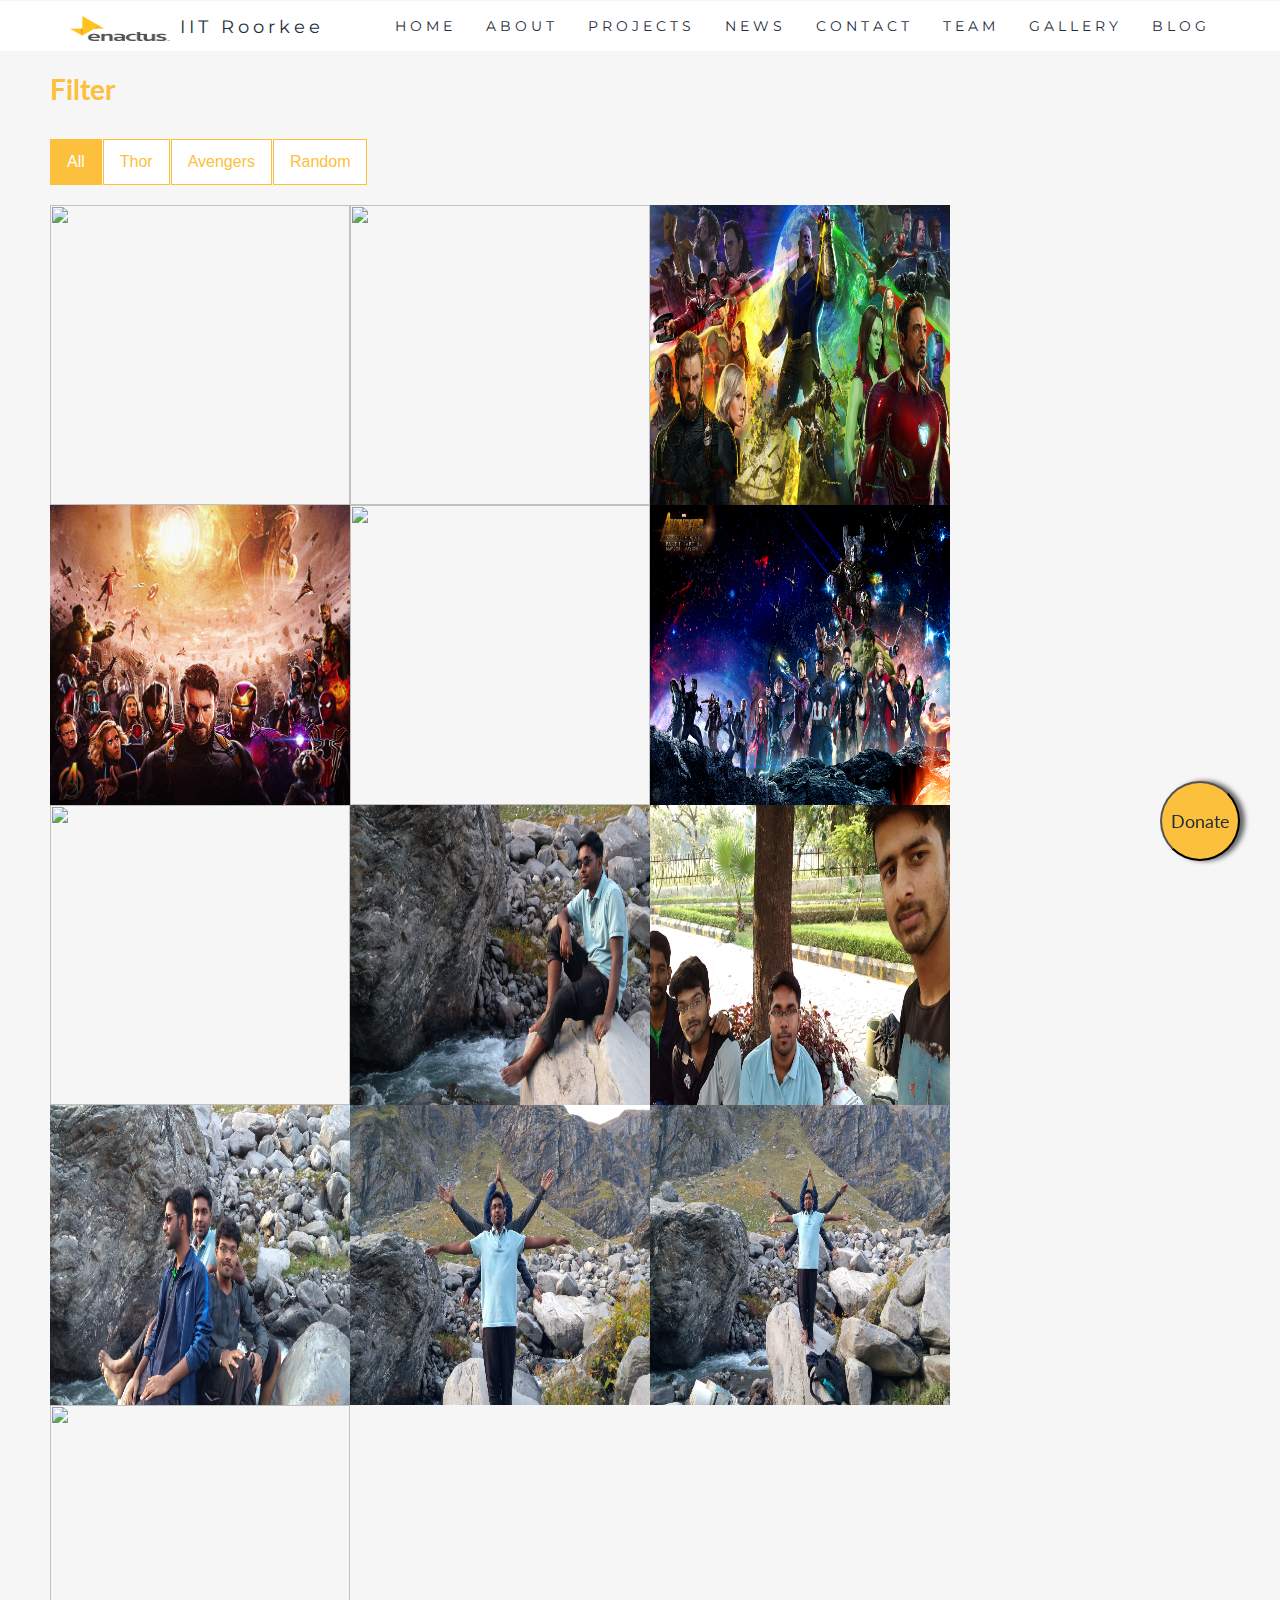
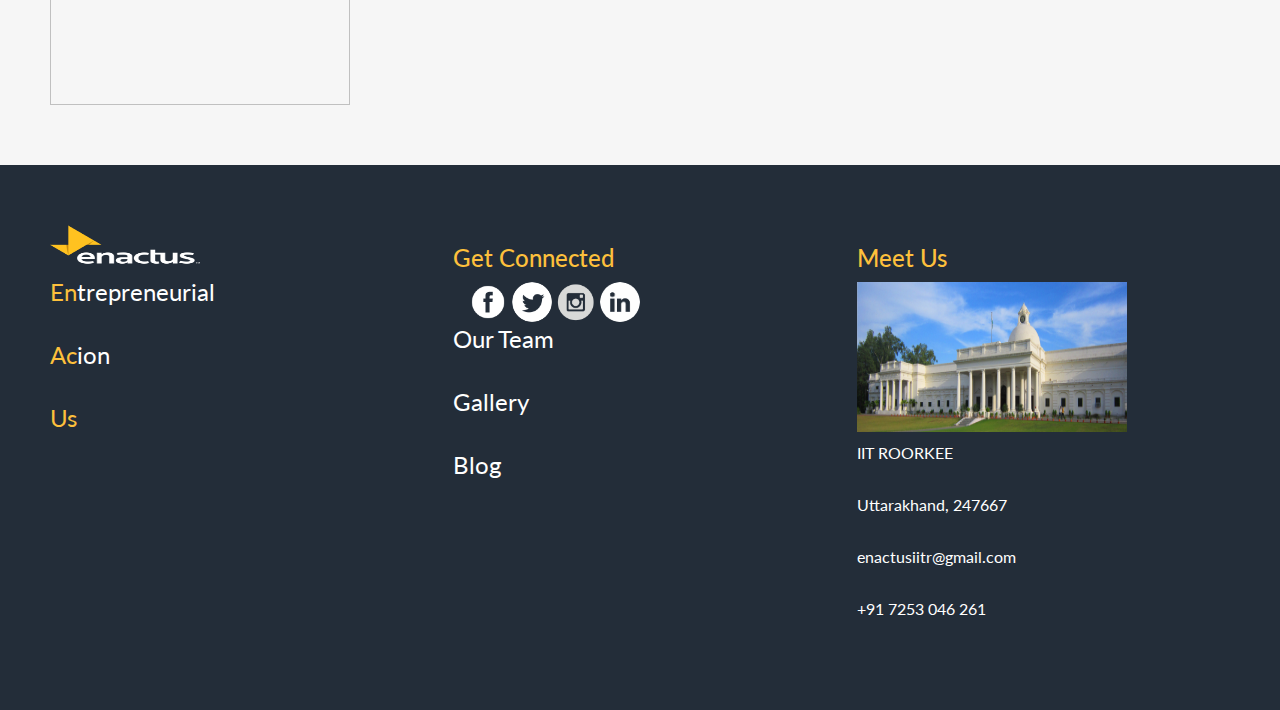
==== commit 9766cdd9: "only vision and images left" ====
--- a/gallery.html
+++ b/gallery.html
@@ -36,7 +36,7 @@
   <script src="https://ajax.googleapis.com/ajax/libs/jquery/3.2.1/jquery.min.js"></script>
   <script src="https://maxcdn.bootstrapcdn.com/bootstrap/3.3.7/js/bootstrap.min.js"></script>
   <script src="app/js/wow.min.js"></script>
-  <script src="app/js/jquery-2.1.0.min.js"></script>
+  
   <script src="app/js/typed.js"></script>
   <script src="app/js/jquery.particleground.min.js"></script>
   <script src="app/js/jquery.particleground.min.js"></script>
@@ -161,7 +161,7 @@
       <div class="col-sm-4">
         <h3 style="color:#fdc03c;">Get Connected</h3>
         <div class="col-sm-12">
-          <a href="https://fb.com/i.ashish.sinha" target="_blank"><img src="app/images/fb-icon-bw.png" class="social-btn" alt="facebook"></a>
+          <a href="https://fb.com/enactusiitroorkee" target="_blank"><img src="app/images/fb-icon-bw.png" class="social-btn" alt="facebook"></a>
           <a href="https://twitter.com/ashishsinhajsr"  target="_blank"><img src="app/images/twitter_bw.png" class="social-btn" alt="twitter"></a>
           <a href="https://github.com/_ashish.jsr"  target="_blank"><img src="app/images/insta.png" class="social-btn" alt="instagram"></a>
           <a href="https://linkedin.com/sinashish"  target="_blank"><img src="app/images/linkedin_icon.png" class="social-btn" alt="linkedin"></a>
@@ -206,8 +206,8 @@
         <img  data-action="zoom" src="app/images/iitr.jpg" class="iitr">
         <h4 class="social-link">IIT ROORKEE</h4>
         <h4 class="social-link">Uttarakhand, 247667</h4>
-        <h4 class="social-link">ashishsinha108@gmail.com</h4>
-        <h4 class="social-link">+91 8797 465 974</h4>
+        <h4 class="social-link">enactusiitr@gmail.com</h4>
+        <h4 class="social-link">+91 7253 046 261</h4>
        <!--  <script
   	    src="https://checkout.razorpay.com/v1/checkout.js"
   	    data-key="<YOUR_KEY_ID>"
--- a/app/css/custom.css
+++ b/app/css/custom.css
@@ -40,8 +40,8 @@
 
 }
 .news-img{
-  width: 240px;
-  height:240px;
+  width: 340px;
+  height:340px;
   border: 1px solid #fdc03c;
 
 }
@@ -206,12 +206,12 @@
 }
 /* carousel height */
 .carousel {
-  height: 50vh;
+  height: 70vh;
 
 }
 /* cell inherit height from carousel */
 .carousel-cell {
-  width: 50%; /* full width */
+  width: 60%; /* full width */
   height: 100%; /* height of carousel */
   margin: 10px;
 }
